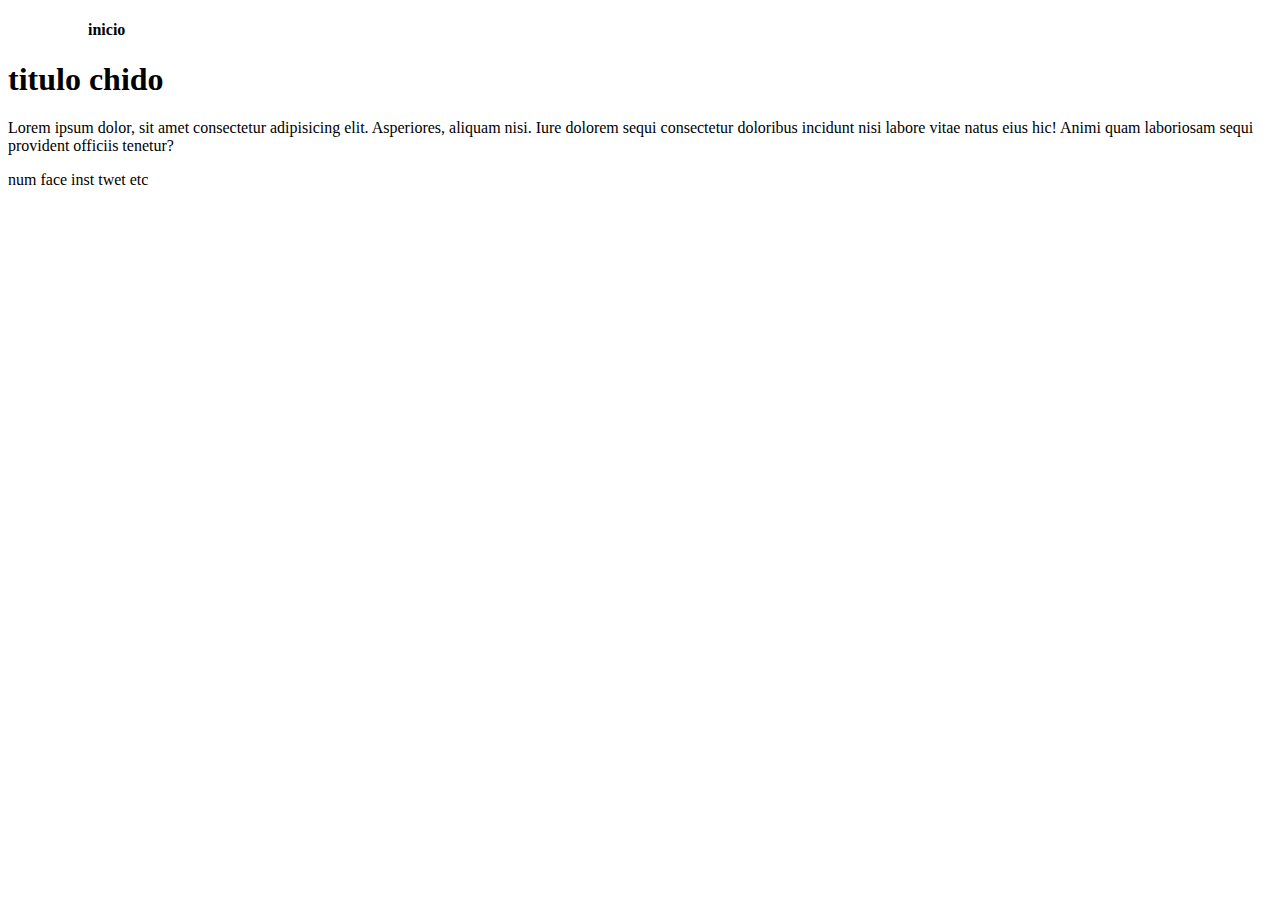
==== galeria.html @ 064d96f9 "commitie para cerrar el proyecto y hacer otra cosa" ====
<!DOCTYPE html>
<html lang="en">
<head>
    <meta charset="UTF-8">
    <meta http-equiv="X-UA-Compatible" content="IE=edge">
    <meta name="viewport" content="width=device-width, initial-scale=1.0">
    <title>Document</title>
</head>

<header>
    <menu>
        <ul>
            <h4>inicio</h4>
        </ul>
    </menu>
</header>
<body>
    <main>
        <div>

            <h1>titulo chido</h1>
        <p>Lorem ipsum dolor, sit amet consectetur adipisicing elit. Asperiores, aliquam nisi. Iure dolorem sequi consectetur doloribus incidunt nisi labore vitae natus eius hic! Animi quam laboriosam sequi provident officiis tenetur?</p>
        </div>
        
    </main>

    <footer>
        num  face inst twet etc
    </footer>
    
</body>
</html>
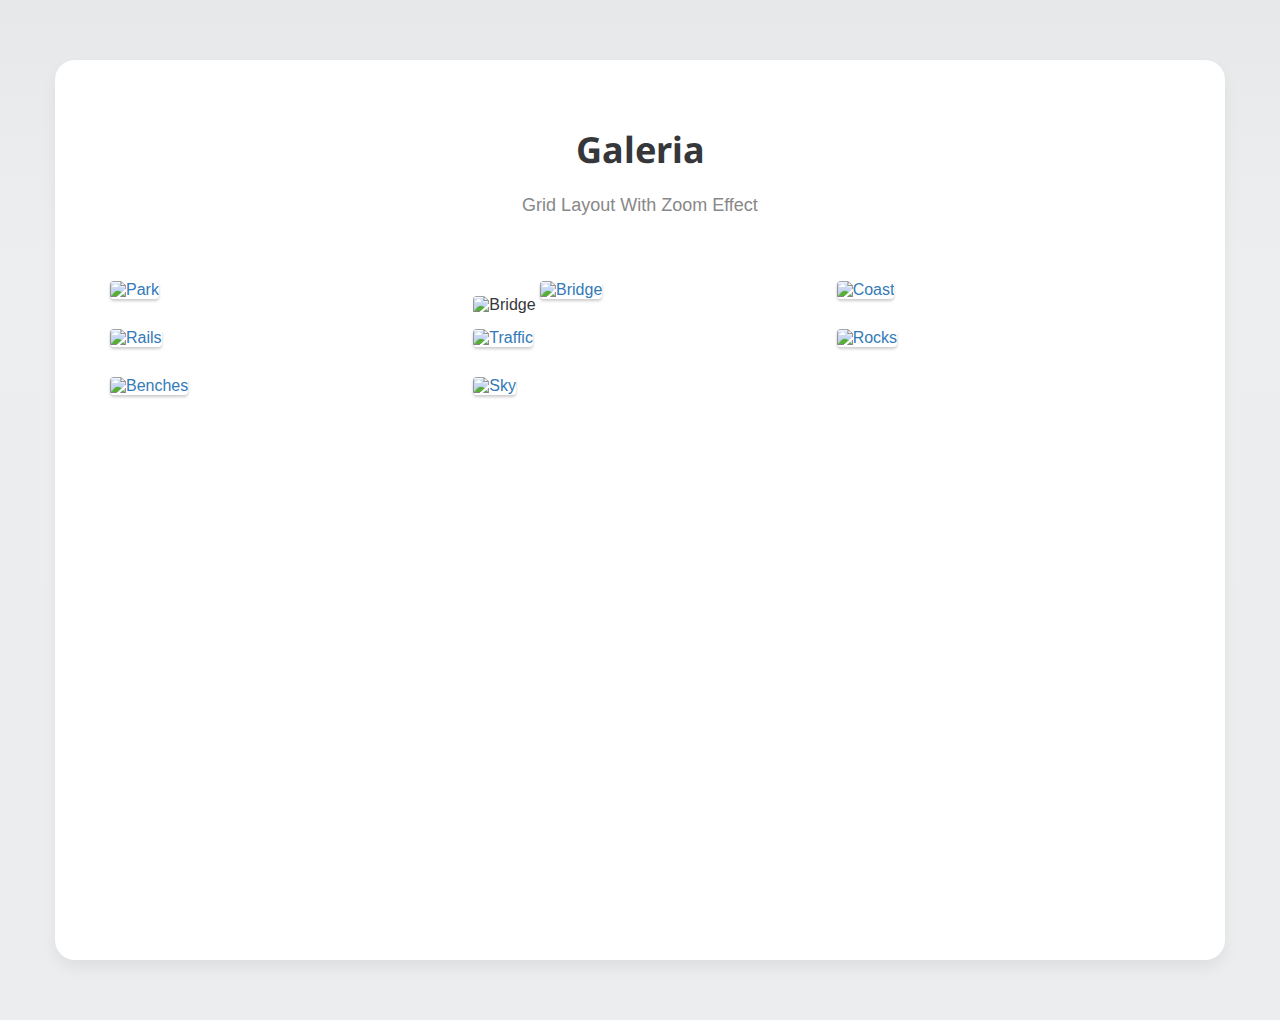
==== commit 589b6076: "cambios guardados" ====
--- a/galeria.html
+++ b/galeria.html
@@ -1,32 +1,88 @@
 <!DOCTYPE html>
-<html lang="en">
+<html>
 <head>
-    <meta charset="UTF-8">
+
+    <meta charset="utf-8">
     <meta http-equiv="X-UA-Compatible" content="IE=edge">
-    <meta name="viewport" content="width=device-width, initial-scale=1.0">
-    <title>Document</title>
+    <meta name="viewport" content="width=device-width, initial-scale=1">
+
+    <title>Freebie: 4 Bootstrap Gallery Templates</title>
+
+    <link rel="stylesheet" href="https://maxcdn.bootstrapcdn.com/bootstrap/3.3.7/css/bootstrap.min.css">
+    <link href="https://fonts.googleapis.com/css?family=Droid+Sans:400,700" rel="stylesheet">
+    <link rel="stylesheet" href="https://cdnjs.cloudflare.com/ajax/libs/baguettebox.js/1.8.1/baguetteBox.min.css">
+    <link rel="stylesheet" href="gallery-grid.css">
+
+
 </head>
+<body>
 
-<header>
-    <menu>
-        <ul>
-            <h4>inicio</h4>
-        </ul>
-    </menu>
-</header>
-<body>
-    <main>
-        <div>
+<div class="container gallery-container">
 
-            <h1>titulo chido</h1>
-        <p>Lorem ipsum dolor, sit amet consectetur adipisicing elit. Asperiores, aliquam nisi. Iure dolorem sequi consectetur doloribus incidunt nisi labore vitae natus eius hic! Animi quam laboriosam sequi provident officiis tenetur?</p>
+    <h1>Galeria</h1>
+
+    <p class="page-description text-center">Grid Layout With Zoom Effect</p>
+    
+    <div class="tz-gallery">
+
+        <div class="row">
+            <div class="col-sm-6 col-md-4">
+                <a class="lightbox" href= https://i.pinimg.com/564x/82/0c/dc/820cdce0dd69976a70cf0db415a7da12.jpg>
+                    <img src= https://i.pinimg.com/564x/82/0c/dc/820cdce0dd69976a70cf0db415a7da12.jpg alt="Park">
+                </a>
+            </div>
+
+
+            <div class="col-sm-6 col-md-4">
+                    <img src="https://i.pinimg.com/originals/e5/b2/52/e5b252e1ff0ccaa5c6a059fe0b7dd9a2.jpg" alt="Bridge">
+                    <a class="lightbox" href="minions">
+                    <img src="https://i.pinimg.com/originals/e5/b2/52/e5b252e1ff0ccaa5c6a059fe0b7dd9a2.jpg" alt="Bridge">
+                </a>
+            </div>
+            <!-- <div class="col-sm-12 col-md-4">
+                <a class="lightbox" href="https://i.pinimg.com/originals/e5/b2/52/e5b252e1ff0ccaa5c6a059fe0b7dd9a2.jpg">
+                    <img src="https://i.pinimg.com/originals/e5/b2/52/e5b252e1ff0ccaa5c6a059fe0b7dd9a2.jpg" alt="Tunnel">
+                </a>
+            </div> -->
+            <div class="col-sm-6 col-md-4">
+                <a class="lightbox" href="https://i.pinimg.com/originals/e5/b2/52/e5b252e1ff0ccaa5c6a059fe0b7dd9a2.jpg">
+                    <img src="https://i.pinimg.com/originals/e5/b2/52/e5b252e1ff0ccaa5c6a059fe0b7dd9a2.jpg" alt="Coast">
+                </a>
+            </div>
+            <div class="col-sm-6 col-md-4">
+                <a class="lightbox" href="https://i.pinimg.com/originals/e5/b2/52/e5b252e1ff0ccaa5c6a059fe0b7dd9a2.jpg">
+                    <img src="https://i.pinimg.com/originals/e5/b2/52/e5b252e1ff0ccaa5c6a059fe0b7dd9a2.jpg" alt="Rails">
+                </a>
+            </div>
+            <div class="col-sm-6 col-md-4">
+                <a class="lightbox" href="https://i.pinimg.com/originals/e5/b2/52/e5b252e1ff0ccaa5c6a059fe0b7dd9a2.jpg">
+                    <img src="https://i.pinimg.com/originals/e5/b2/52/e5b252e1ff0ccaa5c6a059fe0b7dd9a2.jpg" alt="Traffic">
+                </a>
+            </div>
+            <div class="col-sm-6 col-md-4">
+                <a class="lightbox" href="https://i.pinimg.com/originals/e5/b2/52/e5b252e1ff0ccaa5c6a059fe0b7dd9a2.jpg">
+                    <img src="https://i.pinimg.com/originals/e5/b2/52/e5b252e1ff0ccaa5c6a059fe0b7dd9a2.jpg" alt="Rocks">
+                </a>
+            </div>
+            <div class="col-sm-6 col-md-4">
+                <a class="lightbox" href="https://i.pinimg.com/originals/e5/b2/52/e5b252e1ff0ccaa5c6a059fe0b7dd9a2.jpg">
+                    <img src="https://i.pinimg.com/originals/e5/b2/52/e5b252e1ff0ccaa5c6a059fe0b7dd9a2.jpg" alt="Benches">
+                </a>
+            </div>
+            <div class="col-sm-6 col-md-4">
+                <a class="lightbox" href="https://i.pinimg.com/originals/e5/b2/52/e5b252e1ff0ccaa5c6a059fe0b7dd9a2.jpg">
+                    <img src="https://i.pinimg.com/originals/e5/b2/52/e5b252e1ff0ccaa5c6a059fe0b7dd9a2.jpg" alt="Sky">
+                </a>
+            </div>
         </div>
-        
-    </main>
 
-    <footer>
-        num  face inst twet etc
-    </footer>
-    
+    </div>
+
+</div>
+
+<script src="https://cdnjs.cloudflare.com/ajax/libs/baguettebox.js/1.8.1/baguetteBox.min.js"></script>
+<script>
+    baguetteBox.run('.tz-gallery');
+</script>
 </body>
 </html>--- a/gallery-grid.css
+++ b/gallery-grid.css
@@ -0,0 +1,74 @@
+body {
+    background-image: linear-gradient(to top, #ecedee 0%, #eceeef 75%, #e7e8e9 100%);
+    min-height: 100vh;
+    font: normal 16px sans-serif;
+    padding: 60px 0;
+}
+
+.container.gallery-container {
+    background-color: #fff;
+    color: #35373a;
+    min-height: 100vh;
+    border-radius: 20px;
+    box-shadow: 0 8px 15px rgba(0, 0, 0, 0.06);
+}
+
+.gallery-container h1 {
+    text-align: center;
+    margin-top: 70px;
+    font-family: 'Droid Sans', sans-serif;
+    font-weight: bold;
+}
+
+
+.col-sm-6 col-md-4{
+    display: flex;
+    width: 25px;
+    height: 25px;
+}
+
+
+
+.gallery-container p.page-description {
+    text-align: center;
+    max-width: 800px;
+    margin: 25px auto;
+    color: #888;
+    font-size: 18px;
+}
+
+.tz-gallery {
+    padding: 40px;
+}
+
+.tz-gallery .lightbox img {
+    width: 100%;
+    margin-bottom: 30px;
+    transition: 0.2s ease-in-out;
+    box-shadow: 0 2px 3px rgba(0,0,0,0.2);
+}
+
+
+.tz-gallery .lightbox img:hover {
+    transform: scale(1.05);
+    box-shadow: 0 8px 15px rgba(0,0,0,0.3);
+}
+
+.tz-gallery img {
+    border-radius: 4px;
+}
+
+.baguetteBox-button {
+    background-color: transparent !important;
+}
+
+
+@media(max-width: 768px) {
+    body {
+        padding: 0;
+    }
+
+    .container.gallery-container {
+        border-radius: 0;
+    }
+}